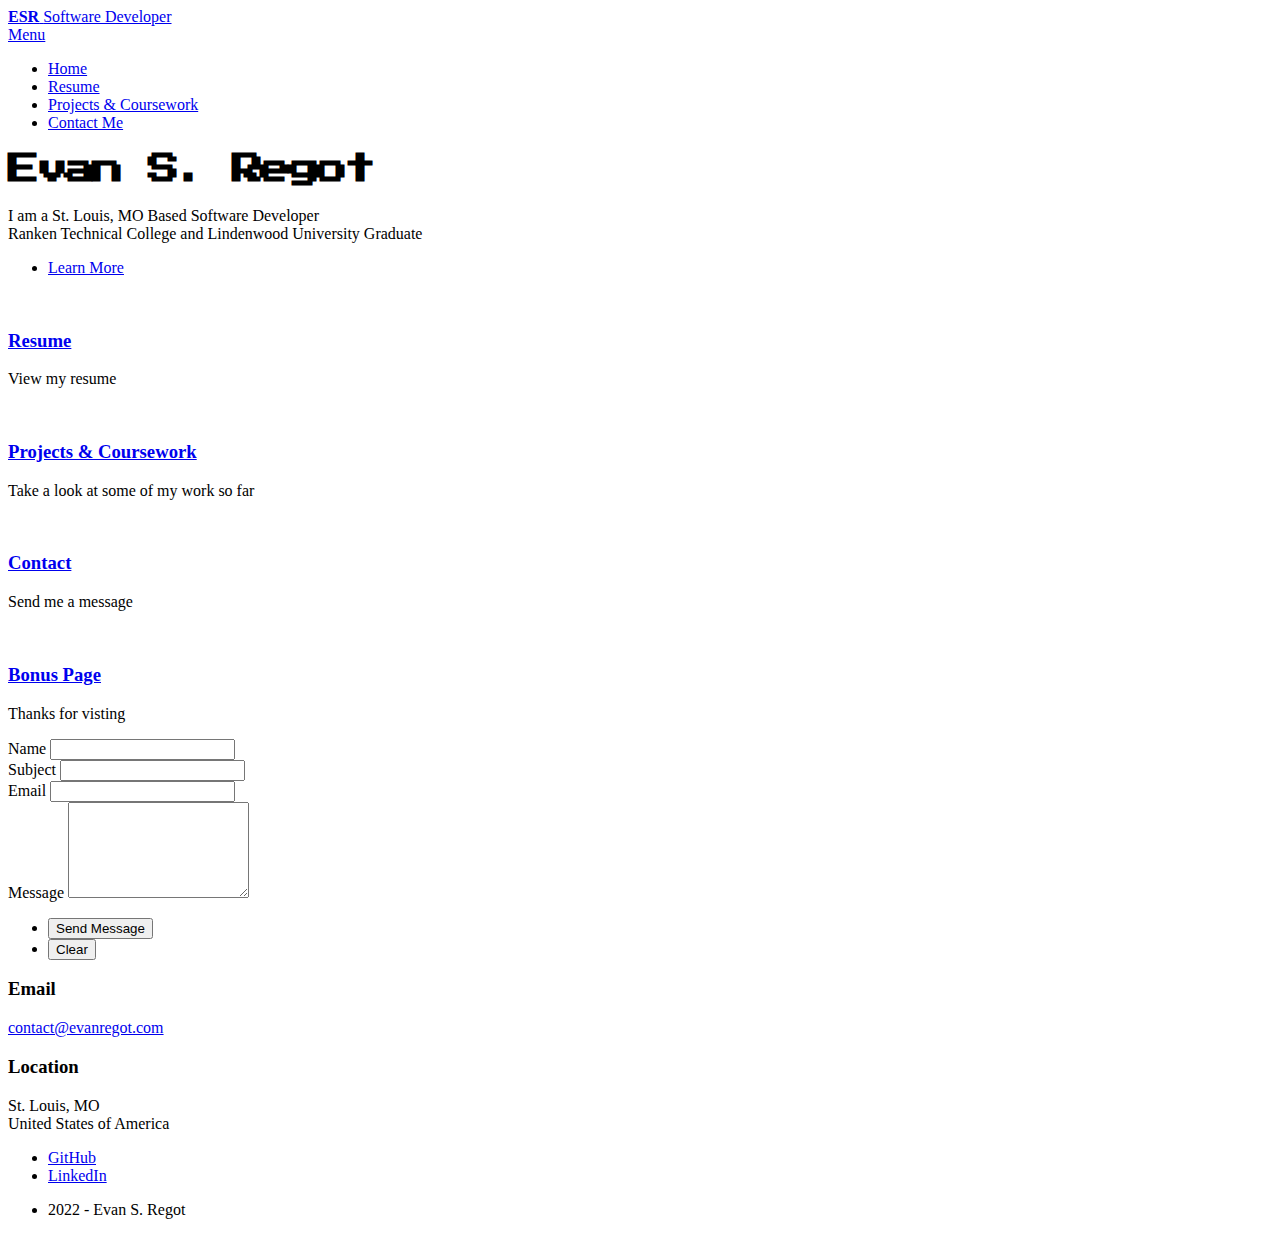
==== templates/index.html @ 84cae84b "[initial commit]: need to add projects and such" ====
<!DOCTYPE HTML>
<!--
	Forty by HTML5 UP
	html5up.net | @ajlkn
	Free for personal and commercial use under the CCA 3.0 license (html5up.net/license)
-->
<html>
	<head>
		<title>Evan S. Regot</title>
		<meta charset="utf-8" />
		<meta name="viewport" content="width=device-width, initial-scale=1, user-scalable=no" />
		<link rel="stylesheet" href="static/css/main.css" />
		<link rel="preconnect" href="https://fonts.googleapis.com">
		<link rel="preconnect" href="https://fonts.gstatic.com" crossorigin>
		<link href="https://fonts.googleapis.com/css2?family=Press+Start+2P&family=Racing+Sans+One&display=swap" rel="stylesheet">
		<noscript><link rel="stylesheet" href="static/css/noscript.css" /></noscript>
	</head>

	<body class="is-preload">
		<!-- Wrapper -->
		<div id="wrapper">
			<!-- Header -->
			<header id="header" class="alt">
				<a href="index.html" class="logo"><strong>ESR</strong> <span>Software Developer</span></a>
				<nav>
					<a href="#menu">Menu</a>
				</nav>
			</header>

			<!-- Menu -->
			<nav id="menu">
				<ul class="links">
					<li><a href="index.html">Home</a></li>
					<li><a href="resume.html">Resume</a></li>
					<li><a href="projects.html">Projects &amp Coursework</a></li>
					<li><a href="contact.html">Contact Me</a></li>
				</ul>
			</nav>

			<!-- Banner -->
			<section id="banner" class="major">
				<div class="inner">
					<header class="major">
						<h1 style="font-family:'Press Start 2P', cursive; letter-spacing: -4px;">Evan S. Regot</h1>
					</header>
					<div class="content">
						<p>I am a St. Louis, MO Based Software Developer<br/>Ranken Technical College and Lindenwood University Graduate</p>
						<ul class="actions">
							<li><a href="#one" class="button next scrolly">Learn More</a></li>
						</ul>
					</div>
				</div>
			</section>
			
			<!-- Main -->
			<div id="main">
				<section id="one" class="tiles">
					<article>
						<span class="image">
							<img src="./static/images/pic01.jpg" alt="" />
						</span>
						<header class="major">
							<h3><a href="resume.html" class="link">Resume</a></h3>
							<p>View my resume</p>
						</header>
					</article>
					<article>
						<span class="image">
							<img src="./static/images/pic02.jpg" alt="" />
						</span>
						<header class="major">
							<h3><a href="projects.html" class="link">Projects &amp Coursework</a></h3>
							<p>Take a look at some of my work so far</p>
						</header>
					</article>
					<article>
						<span class="image">
							<img src="./static/images/pic03.jpg" alt="" />
						</span>
						<header class="major">
							<h3><a href="contact.html" class="link">Contact</a></h3>
							<p>Send me a message</p>
						</header>
					</article>
					<article>
						<span class="image">
							<img src="./static/images/pic04.jpg" alt="" />
						</span>
						<header class="major">
							<h3><a href="bonus.html" class="link">Bonus Page</a></h3>
							<p>Thanks for visting</p>
						</header>
					</article>
				</section>
			</div>

			<!-- Contact -->
			<section id="contact">
				<div class="inner">
					<section>
						<form method="post" action="submit_form">
							<div class="fields">
								<div class="field half">
									<label for="name">Name</label>
									<input type="text" name="name" id="name" />
								</div>
								<div class="field half">
									<label for="subject">Subject</label>
									<input type="text" name="subject" id="subject" />
								</div>
								<div class="field">
									<label for="email">Email</label>
									<input type="email" name="email" id="email" />
								</div>
								<div class="field">
									<label for="message">Message</label>
									<textarea name="message" id="message" rows="6"></textarea>
								</div>
							</div>
							<ul class="actions">
								<li><input type="submit" value="Send Message" class="primary" /></li>
								<li><input type="reset" value="Clear" /></li>
							</ul>
						</form>
					</section>
					<section class="split">
						<section>
							<div class="contact-method">
								<span class="icon solid alt fa-envelope"></span>
								<h3>Email</h3>
								<a href="#">contact@evanregot.com</a>
							</div>
						</section>
						
						<section>
							<div class="contact-method">
								<span class="icon solid alt fa-home"></span>
								<h3>Location</h3>
								<span>St. Louis, MO<br />
								United States of America</span>
							</div>
						</section>
					</section>
				</div>
			</section>

			<!-- Footer -->
			<footer id="footer">
				<div class="inner">
					<ul class="icons">
						<li><a href="#" class="icon brands alt fa-github"><span class="label">GitHub</span></a></li>
						<li><a href="#" class="icon brands alt fa-linkedin-in"><span class="label">LinkedIn</span></a></li>
					</ul>
					<ul class="copyright">
						<li>2022 - Evan S. Regot</li>
					</ul>
				</div>
			</footer>
		</div>

		<!-- Scripts -->
		<script src="static/js/jquery.min.js"></script>
		<script src="static/js/jquery.scrolly.min.js"></script>
		<script src="static/js/jquery.scrollex.min.js"></script>
		<script src="static/js/browser.min.js"></script>
		<script src="static/js/breakpoints.min.js"></script>
		<script src="static/js/util.js"></script>
		<script src="static/js/main.js"></script>

	</body>
</html>
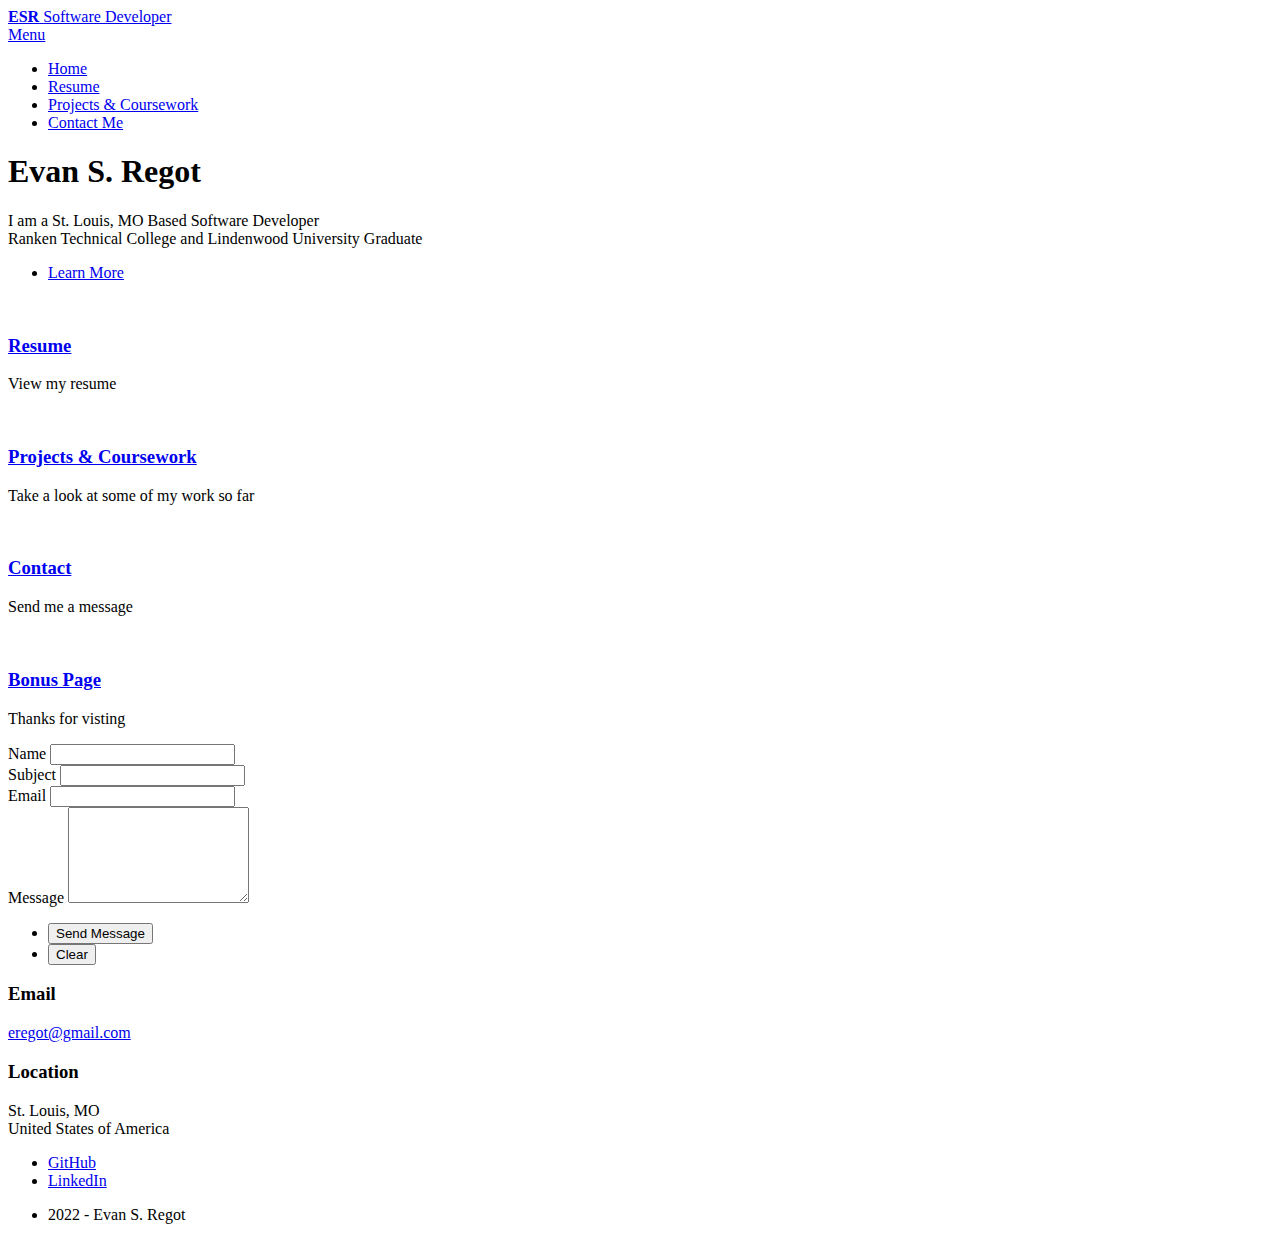
==== commit 9fcdcfd7: "Added bonus page, added projects, fixed email" ====
--- a/templates/index.html
+++ b/templates/index.html
@@ -1,15 +1,12 @@
 <!DOCTYPE HTML>
-<!--
-	Forty by HTML5 UP
-	html5up.net | @ajlkn
-	Free for personal and commercial use under the CCA 3.0 license (html5up.net/license)
--->
 <html>
+
 	<head>
 		<title>Evan S. Regot</title>
 		<meta charset="utf-8" />
 		<meta name="viewport" content="width=device-width, initial-scale=1, user-scalable=no" />
 		<link rel="stylesheet" href="static/css/main.css" />
+		<link rel="shortcut icon" href="{{ url_for('static', filename='favicon.png') }}" type="image/x-icon">
 		<link rel="preconnect" href="https://fonts.googleapis.com">
 		<link rel="preconnect" href="https://fonts.gstatic.com" crossorigin>
 		<link href="https://fonts.googleapis.com/css2?family=Press+Start+2P&family=Racing+Sans+One&display=swap" rel="stylesheet">
@@ -26,7 +23,6 @@
 					<a href="#menu">Menu</a>
 				</nav>
 			</header>
-
 			<!-- Menu -->
 			<nav id="menu">
 				<ul class="links">
@@ -36,22 +32,20 @@
 					<li><a href="contact.html">Contact Me</a></li>
 				</ul>
 			</nav>
-
 			<!-- Banner -->
 			<section id="banner" class="major">
 				<div class="inner">
 					<header class="major">
-						<h1 style="font-family:'Press Start 2P', cursive; letter-spacing: -4px;">Evan S. Regot</h1>
+						<h1 class="title">Evan S. Regot</h1>
 					</header>
 					<div class="content">
 						<p>I am a St. Louis, MO Based Software Developer<br/>Ranken Technical College and Lindenwood University Graduate</p>
 						<ul class="actions">
-							<li><a href="#one" class="button next scrolly">Learn More</a></li>
+							<li><a href="#one" class="button scrolly">Learn More</a></li>
 						</ul>
 					</div>
 				</div>
 			</section>
-			
 			<!-- Main -->
 			<div id="main">
 				<section id="one" class="tiles">
@@ -93,7 +87,6 @@
 					</article>
 				</section>
 			</div>
-
 			<!-- Contact -->
 			<section id="contact">
 				<div class="inner">
@@ -128,10 +121,9 @@
 							<div class="contact-method">
 								<span class="icon solid alt fa-envelope"></span>
 								<h3>Email</h3>
-								<a href="#">contact@evanregot.com</a>
+								<a href="mailto:eregot@gmail.com">eregot@gmail.com</a>
 							</div>
 						</section>
-						
 						<section>
 							<div class="contact-method">
 								<span class="icon solid alt fa-home"></span>
@@ -143,13 +135,12 @@
 					</section>
 				</div>
 			</section>
-
 			<!-- Footer -->
 			<footer id="footer">
 				<div class="inner">
 					<ul class="icons">
-						<li><a href="#" class="icon brands alt fa-github"><span class="label">GitHub</span></a></li>
-						<li><a href="#" class="icon brands alt fa-linkedin-in"><span class="label">LinkedIn</span></a></li>
+						<li><a href="https://github.com/eregot" target="_blank" class="icon brands alt fa-github"><span class="label">GitHub</span></a></li>
+						<li><a href="https://www.linkedin.com/in/eregot" target="_blank" class="icon brands alt fa-linkedin-in"><span class="label">LinkedIn</span></a></li>
 					</ul>
 					<ul class="copyright">
 						<li>2022 - Evan S. Regot</li>
@@ -157,7 +148,6 @@
 				</div>
 			</footer>
 		</div>
-
 		<!-- Scripts -->
 		<script src="static/js/jquery.min.js"></script>
 		<script src="static/js/jquery.scrolly.min.js"></script>
@@ -166,6 +156,6 @@
 		<script src="static/js/breakpoints.min.js"></script>
 		<script src="static/js/util.js"></script>
 		<script src="static/js/main.js"></script>
+	</body>
 
-	</body>
 </html>